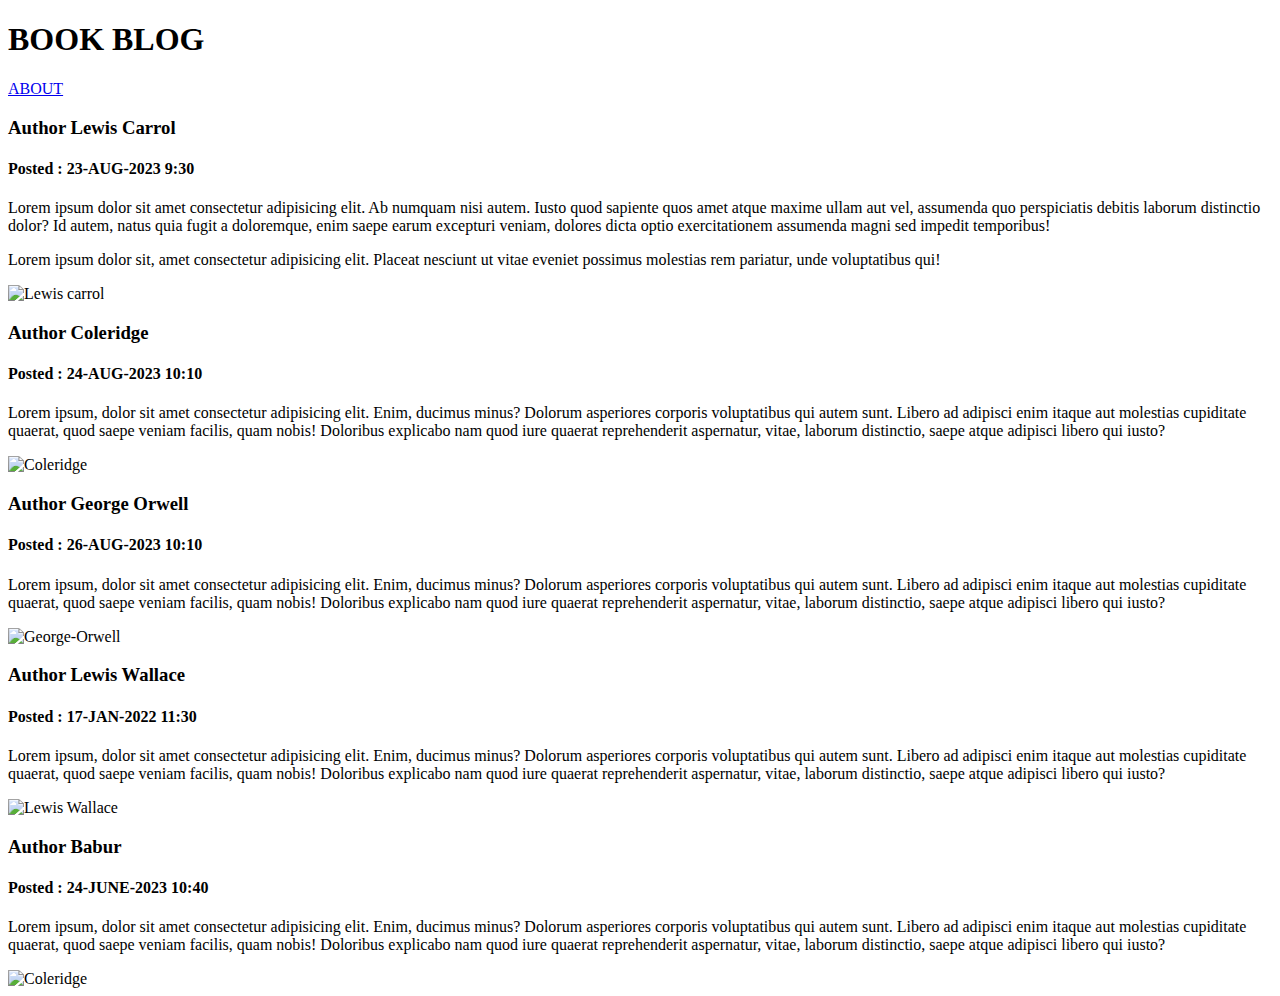
==== html assignments/index.html @ 875be3a3 "html blog" ====
<!DOCTYPE html>
<html lang="en">
<head>
    <meta charset="UTF-8">
    <meta name="viewport" content="width=device-width, initial-scale=1.0">
    <title>blog</title>
</head>
<body>
    <h1> BOOK BLOG </h1>
    <a href="about.html">ABOUT</a>
    <div>
        <title>Adventures of Tom Sawyer</title>
        <h3>Author  Lewis Carrol</h3>
        <h4> Posted : 23-AUG-2023 9:30 </h4>
        <p >Lorem ipsum dolor sit amet consectetur adipisicing elit. Ab numquam nisi autem. Iusto quod sapiente quos amet atque maxime ullam aut vel, assumenda quo perspiciatis debitis laborum distinctio dolor? 
        Id autem, natus quia fugit a doloremque, enim saepe earum excepturi veniam, dolores dicta optio exercitationem assumenda magni sed impedit temporibus! </p>
        <p>Lorem ipsum dolor sit, amet consectetur adipisicing elit. Placeat nesciunt ut vitae eveniet possimus molestias rem pariatur, unde voluptatibus qui!</p>
        <img src="file:///home/technoidentity/Downloads/html%20img/535136-gettyimages-3309268-887e5d6076269febc152bd9680ec195b.webp" alt="Lewis carrol" width="300" height="200" />
    </div>
    <div>
        <title>Agni Veena</title>
        <h3>Author Coleridge</h3>
        <h4> Posted : 24-AUG-2023  10:10</h4>
        <p>Lorem ipsum, dolor sit amet consectetur adipisicing elit. Enim, ducimus minus? Dolorum asperiores corporis voluptatibus qui autem sunt. Libero ad adipisci enim itaque aut molestias cupiditate quaerat, quod saepe veniam facilis, quam nobis! Doloribus explicabo nam quod iure quaerat reprehenderit aspernatur, vitae, laborum distinctio, saepe atque adipisci libero qui iusto?</p>
        <img src="https://media.poetryfoundation.org/uploads/media/default/0001/21/8b954669d9fba67d50b6795ca34004c9658344f8.jpeg?w=970&h=&fit=max&key=3&sig=cd3f79661da2984b16d6c586869a88e43e42e85b6a4b37d87c26b20535445503&970" alt="Coleridge" width="300" height="300"/>
    </div>
    <div>
        <title>Animal Farm</title>
        <h3>Author George Orwell</h3>
        <h4> Posted : 26-AUG-2023  10:10</h4>
        <p>Lorem ipsum, dolor sit amet consectetur adipisicing elit. Enim, ducimus minus? Dolorum asperiores corporis voluptatibus qui autem sunt. Libero ad adipisci enim itaque aut molestias cupiditate quaerat, quod saepe veniam facilis, quam nobis! Doloribus explicabo nam quod iure quaerat reprehenderit aspernatur, vitae, laborum distinctio, saepe atque adipisci libero qui iusto?</p>
        <img src="https://cdn.britannica.com/68/9768-004-F4E88413/George-Orwell.jpg?s=1500x700&q=85" alt="George-Orwell" width="300" height="300"/>
    </div>
    <div>
        <title>Ben Hur</title>
        <h3> Author Lewis Wallace</h3>
        <h4> Posted : 17-JAN-2022  11:30</h4>
        <p>Lorem ipsum, dolor sit amet consectetur adipisicing elit. Enim, ducimus minus? Dolorum asperiores corporis voluptatibus qui autem sunt. Libero ad adipisci enim itaque aut molestias cupiditate quaerat, quod saepe veniam facilis, quam nobis! Doloribus explicabo nam quod iure quaerat reprehenderit aspernatur, vitae, laborum distinctio, saepe atque adipisci libero qui iusto?</p>
        <img src="https://boothiebarn.files.wordpress.com/2014/07/gen-lew-wallace-nara.jpg" alt="Lewis Wallace" width="300" height="300"/>
    </div>
    <div>
        <title>Baburnama</title>
        <h3>Author Babur</h3>
        <h4> Posted : 24-JUNE-2023  10:40</h4>
        <p>Lorem ipsum, dolor sit amet consectetur adipisicing elit. Enim, ducimus minus? Dolorum asperiores corporis voluptatibus qui autem sunt. Libero ad adipisci enim itaque aut molestias cupiditate quaerat, quod saepe veniam facilis, quam nobis! Doloribus explicabo nam quod iure quaerat reprehenderit aspernatur, vitae, laborum distinctio, saepe atque adipisci libero qui iusto?</p>
        <img src="https://www.thoughtco.com/thmb/AC7KxAcnK7XWoJAVtLq-jSuN__U=/1500x0/filters:no_upscale():max_bytes(150000):strip_icc():format(webp)/babur-5c830bad46e0fb0001cbf4e5.jpg" alt="Coleridge" width="300" height="300"/>
    </div>

</body>
</html>
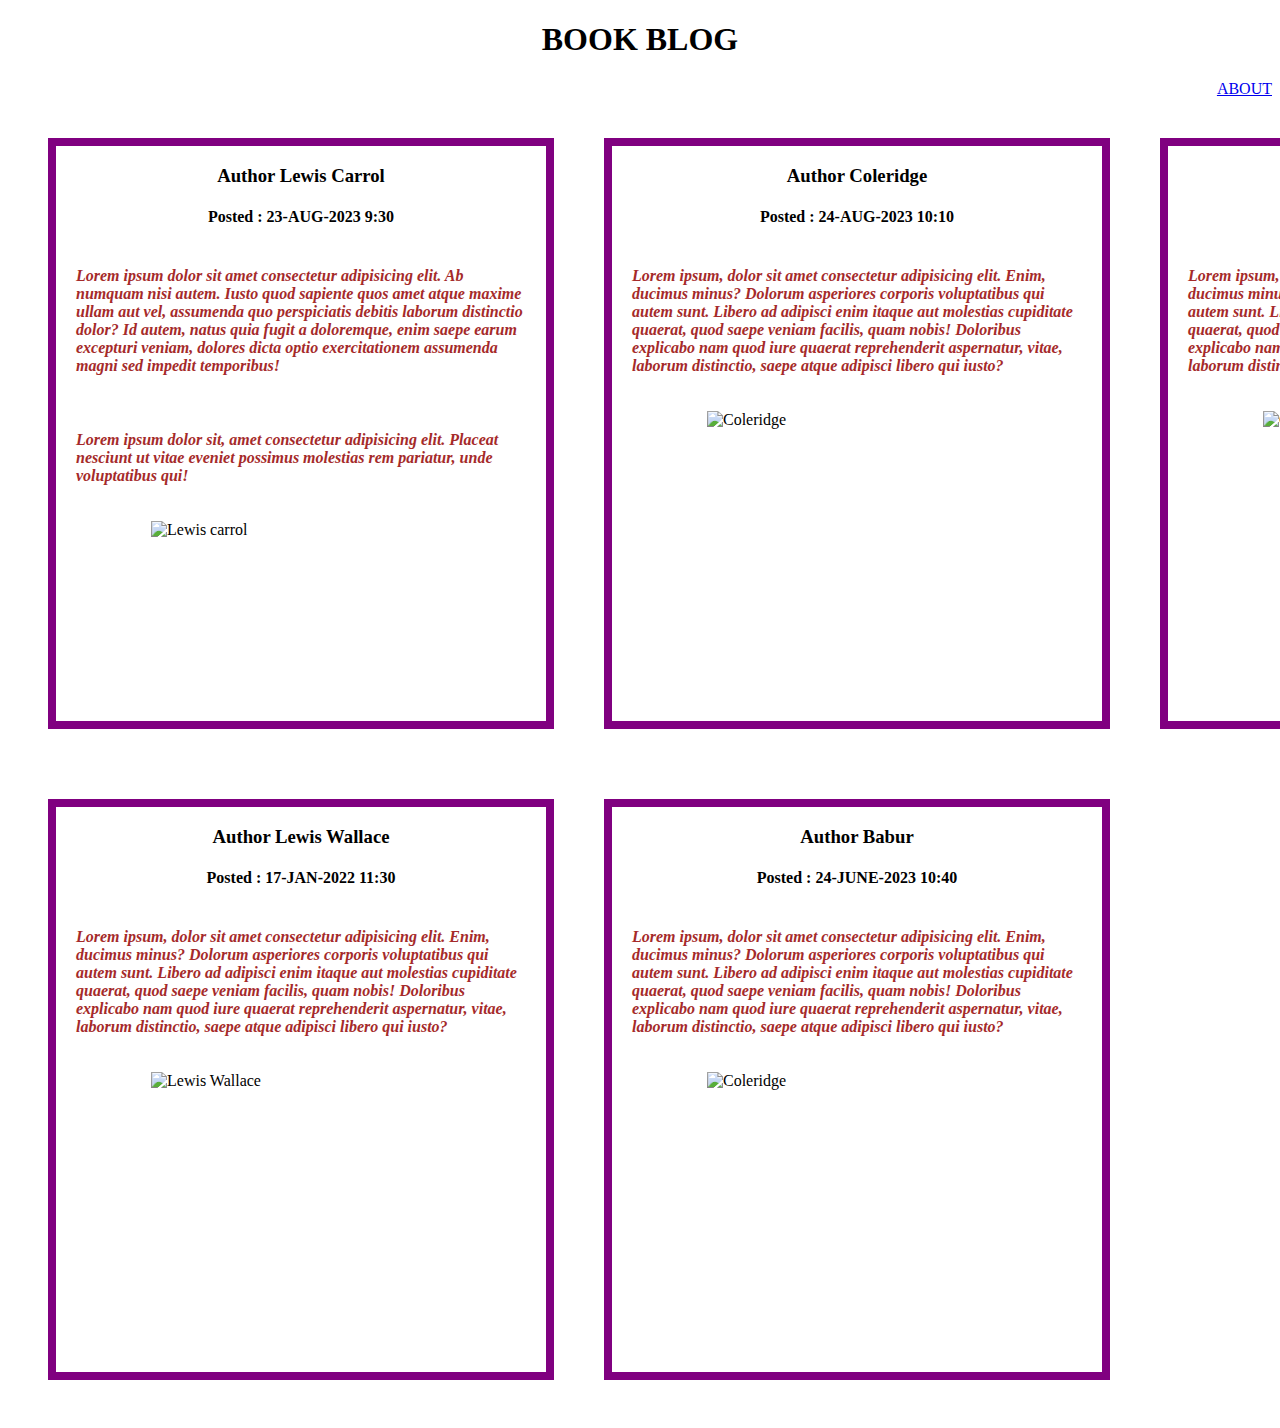
==== commit cdfd54b7: "Add CSS" ====
--- a/html assignments/index.html
+++ b/html assignments/index.html
@@ -4,46 +4,57 @@
     <meta charset="UTF-8">
     <meta name="viewport" content="width=device-width, initial-scale=1.0">
     <title>blog</title>
+   
+    <link rel="stylesheet" href="index.css">
 </head>
 <body>
     <h1> BOOK BLOG </h1>
-    <a href="about.html">ABOUT</a>
-    <div>
-        <title>Adventures of Tom Sawyer</title>
-        <h3>Author  Lewis Carrol</h3>
-        <h4> Posted : 23-AUG-2023 9:30 </h4>
-        <p >Lorem ipsum dolor sit amet consectetur adipisicing elit. Ab numquam nisi autem. Iusto quod sapiente quos amet atque maxime ullam aut vel, assumenda quo perspiciatis debitis laborum distinctio dolor? 
-        Id autem, natus quia fugit a doloremque, enim saepe earum excepturi veniam, dolores dicta optio exercitationem assumenda magni sed impedit temporibus! </p>
-        <p>Lorem ipsum dolor sit, amet consectetur adipisicing elit. Placeat nesciunt ut vitae eveniet possimus molestias rem pariatur, unde voluptatibus qui!</p>
-        <img src="file:///home/technoidentity/Downloads/html%20img/535136-gettyimages-3309268-887e5d6076269febc152bd9680ec195b.webp" alt="Lewis carrol" width="300" height="200" />
+    <div class="about">
+        <a href="about.html">ABOUT</a>
     </div>
-    <div>
-        <title>Agni Veena</title>
-        <h3>Author Coleridge</h3>
-        <h4> Posted : 24-AUG-2023  10:10</h4>
-        <p>Lorem ipsum, dolor sit amet consectetur adipisicing elit. Enim, ducimus minus? Dolorum asperiores corporis voluptatibus qui autem sunt. Libero ad adipisci enim itaque aut molestias cupiditate quaerat, quod saepe veniam facilis, quam nobis! Doloribus explicabo nam quod iure quaerat reprehenderit aspernatur, vitae, laborum distinctio, saepe atque adipisci libero qui iusto?</p>
-        <img src="https://media.poetryfoundation.org/uploads/media/default/0001/21/8b954669d9fba67d50b6795ca34004c9658344f8.jpeg?w=970&h=&fit=max&key=3&sig=cd3f79661da2984b16d6c586869a88e43e42e85b6a4b37d87c26b20535445503&970" alt="Coleridge" width="300" height="300"/>
-    </div>
-    <div>
-        <title>Animal Farm</title>
-        <h3>Author George Orwell</h3>
-        <h4> Posted : 26-AUG-2023  10:10</h4>
-        <p>Lorem ipsum, dolor sit amet consectetur adipisicing elit. Enim, ducimus minus? Dolorum asperiores corporis voluptatibus qui autem sunt. Libero ad adipisci enim itaque aut molestias cupiditate quaerat, quod saepe veniam facilis, quam nobis! Doloribus explicabo nam quod iure quaerat reprehenderit aspernatur, vitae, laborum distinctio, saepe atque adipisci libero qui iusto?</p>
-        <img src="https://cdn.britannica.com/68/9768-004-F4E88413/George-Orwell.jpg?s=1500x700&q=85" alt="George-Orwell" width="300" height="300"/>
-    </div>
-    <div>
-        <title>Ben Hur</title>
-        <h3> Author Lewis Wallace</h3>
-        <h4> Posted : 17-JAN-2022  11:30</h4>
-        <p>Lorem ipsum, dolor sit amet consectetur adipisicing elit. Enim, ducimus minus? Dolorum asperiores corporis voluptatibus qui autem sunt. Libero ad adipisci enim itaque aut molestias cupiditate quaerat, quod saepe veniam facilis, quam nobis! Doloribus explicabo nam quod iure quaerat reprehenderit aspernatur, vitae, laborum distinctio, saepe atque adipisci libero qui iusto?</p>
-        <img src="https://boothiebarn.files.wordpress.com/2014/07/gen-lew-wallace-nara.jpg" alt="Lewis Wallace" width="300" height="300"/>
-    </div>
-    <div>
-        <title>Baburnama</title>
-        <h3>Author Babur</h3>
-        <h4> Posted : 24-JUNE-2023  10:40</h4>
-        <p>Lorem ipsum, dolor sit amet consectetur adipisicing elit. Enim, ducimus minus? Dolorum asperiores corporis voluptatibus qui autem sunt. Libero ad adipisci enim itaque aut molestias cupiditate quaerat, quod saepe veniam facilis, quam nobis! Doloribus explicabo nam quod iure quaerat reprehenderit aspernatur, vitae, laborum distinctio, saepe atque adipisci libero qui iusto?</p>
-        <img src="https://www.thoughtco.com/thmb/AC7KxAcnK7XWoJAVtLq-jSuN__U=/1500x0/filters:no_upscale():max_bytes(150000):strip_icc():format(webp)/babur-5c830bad46e0fb0001cbf4e5.jpg" alt="Coleridge" width="300" height="300"/>
+    <div class="posts">
+        <div class="another1">
+            <div class="box">
+                <title>Adventures of Tom Sawyer</title>
+                <h3>Author  Lewis Carrol</h3>
+                <h4> Posted : 23-AUG-2023 9:30 </h4>
+                <p class="para">Lorem ipsum dolor sit amet consectetur adipisicing elit. Ab numquam nisi autem. Iusto quod sapiente quos amet atque maxime ullam aut vel, assumenda quo perspiciatis debitis laborum distinctio dolor? 
+                Id autem, natus quia fugit a doloremque, enim saepe earum excepturi veniam, dolores dicta optio exercitationem assumenda magni sed impedit temporibus! </p>
+                <p class="para">Lorem ipsum dolor sit, amet consectetur adipisicing elit. Placeat nesciunt ut vitae eveniet possimus molestias rem pariatur, unde voluptatibus qui!</p>
+                <img src="file:///home/technoidentity/Downloads/html%20img/535136-gettyimages-3309268-887e5d6076269febc152bd9680ec195b.webp" alt="Lewis carrol" width="300" height="200" />
+            </div>
+            <div class="box">
+                <title>Agni Veena</title>
+                <h3>Author Coleridge</h3>
+                <h4> Posted : 24-AUG-2023  10:10</h4>
+                <p class="para">Lorem ipsum, dolor sit amet consectetur adipisicing elit. Enim, ducimus minus? Dolorum asperiores corporis voluptatibus qui autem sunt. Libero ad adipisci enim itaque aut molestias cupiditate quaerat, quod saepe veniam facilis, quam nobis! Doloribus explicabo nam quod iure quaerat reprehenderit aspernatur, vitae, laborum distinctio, saepe atque adipisci libero qui iusto?</p>
+                <img src="https://media.poetryfoundation.org/uploads/media/default/0001/21/8b954669d9fba67d50b6795ca34004c9658344f8.jpeg?w=970&h=&fit=max&key=3&sig=cd3f79661da2984b16d6c586869a88e43e42e85b6a4b37d87c26b20535445503&970" alt="Coleridge" width="300" height="300"/>
+            </div>
+            <div class="box">
+                <title>Animal Farm</title>
+                <h3>Author George Orwell</h3>
+                <h4> Posted : 26-AUG-2023  10:10</h4>
+                <p class="para">Lorem ipsum, dolor sit amet consectetur adipisicing elit. Enim, ducimus minus? Dolorum asperiores corporis voluptatibus qui autem sunt. Libero ad adipisci enim itaque aut molestias cupiditate quaerat, quod saepe veniam facilis, quam nobis! Doloribus explicabo nam quod iure quaerat reprehenderit aspernatur, vitae, laborum distinctio, saepe atque adipisci libero qui iusto?</p>
+                <img src="https://cdn.britannica.com/68/9768-004-F4E88413/George-Orwell.jpg?s=1500x700&q=85" alt="George-Orwell" width="300" height="300"/>
+            </div>
+        </div>
+        <div class="another2">
+            <div class="box">
+                <title>Ben Hur</title>
+                <h3> Author Lewis Wallace</h3>
+                <h4> Posted : 17-JAN-2022  11:30</h4>
+                <p class="para">Lorem ipsum, dolor sit amet consectetur adipisicing elit. Enim, ducimus minus? Dolorum asperiores corporis voluptatibus qui autem sunt. Libero ad adipisci enim itaque aut molestias cupiditate quaerat, quod saepe veniam facilis, quam nobis! Doloribus explicabo nam quod iure quaerat reprehenderit aspernatur, vitae, laborum distinctio, saepe atque adipisci libero qui iusto?</p>
+                <img src="https://boothiebarn.files.wordpress.com/2014/07/gen-lew-wallace-nara.jpg" alt="Lewis Wallace" width="300" height="300"/>
+            </div>
+            <div class="box">
+                <title>Baburnama</title>
+                <h3>Author Babur</h3>
+                <h4> Posted : 24-JUNE-2023  10:40</h4>
+                <p class="para">Lorem ipsum, dolor sit amet consectetur adipisicing elit. Enim, ducimus minus? Dolorum asperiores corporis voluptatibus qui autem sunt. Libero ad adipisci enim itaque aut molestias cupiditate quaerat, quod saepe veniam facilis, quam nobis! Doloribus explicabo nam quod iure quaerat reprehenderit aspernatur, vitae, laborum distinctio, saepe atque adipisci libero qui iusto?</p>
+                <img src="https://www.thoughtco.com/thmb/AC7KxAcnK7XWoJAVtLq-jSuN__U=/1500x0/filters:no_upscale():max_bytes(150000):strip_icc():format(webp)/babur-5c830bad46e0fb0001cbf4e5.jpg" alt="Coleridge" width="300" height="300"/>
+            </div>
+            
+        </div>
     </div>
 
 </body>
--- a/html assignments/index.css
+++ b/html assignments/index.css
@@ -0,0 +1,77 @@
+.posts{
+    display:flex;
+    flex-direction: column;
+    width:500px;
+    padding:20px;
+    row-gap: 30px;
+    
+
+}
+
+html{
+    background: url(https://static.vecteezy.com/system/resources/thumbnails/008/079/335/small/empty-showcase-abstract-pastel-color-background-3d-illustration-free-vector.jpg);
+    background-size: cover;
+
+}
+.box{
+    border:8px solid purple;  
+}
+
+.para{
+    font-style: italic;
+    width:450px;
+    padding:20px;
+    font-weight:600;
+    color: brown;
+ 
+}
+.another1{
+    display:flex;
+    flex-direction: row;
+    column-gap: 50px;
+    width:500px;
+    padding:20px;
+    
+}
+.another2{
+    display:flex;
+    flex-direction: row;
+    width:500px;
+    column-gap: 50px;
+    padding:20px;
+   
+}
+
+.main{
+    margin:auto;
+    height: 200px;
+    width:100%;
+    padding: 10px;
+}
+h1{
+    text-align: center;
+    text-decoration: sol;
+}
+h3{
+    text-align: center;
+}
+h4{
+    text-align: center;
+}
+img:hover{
+    margin-left:auto;
+    margin-right: auto;
+    display: block;
+    transform: scale(1.3,1.3);
+    
+}
+
+img{
+    margin-left:auto;
+    margin-right: auto;
+    display: block;
+}
+.about{
+    text-align: end;
+
+}
